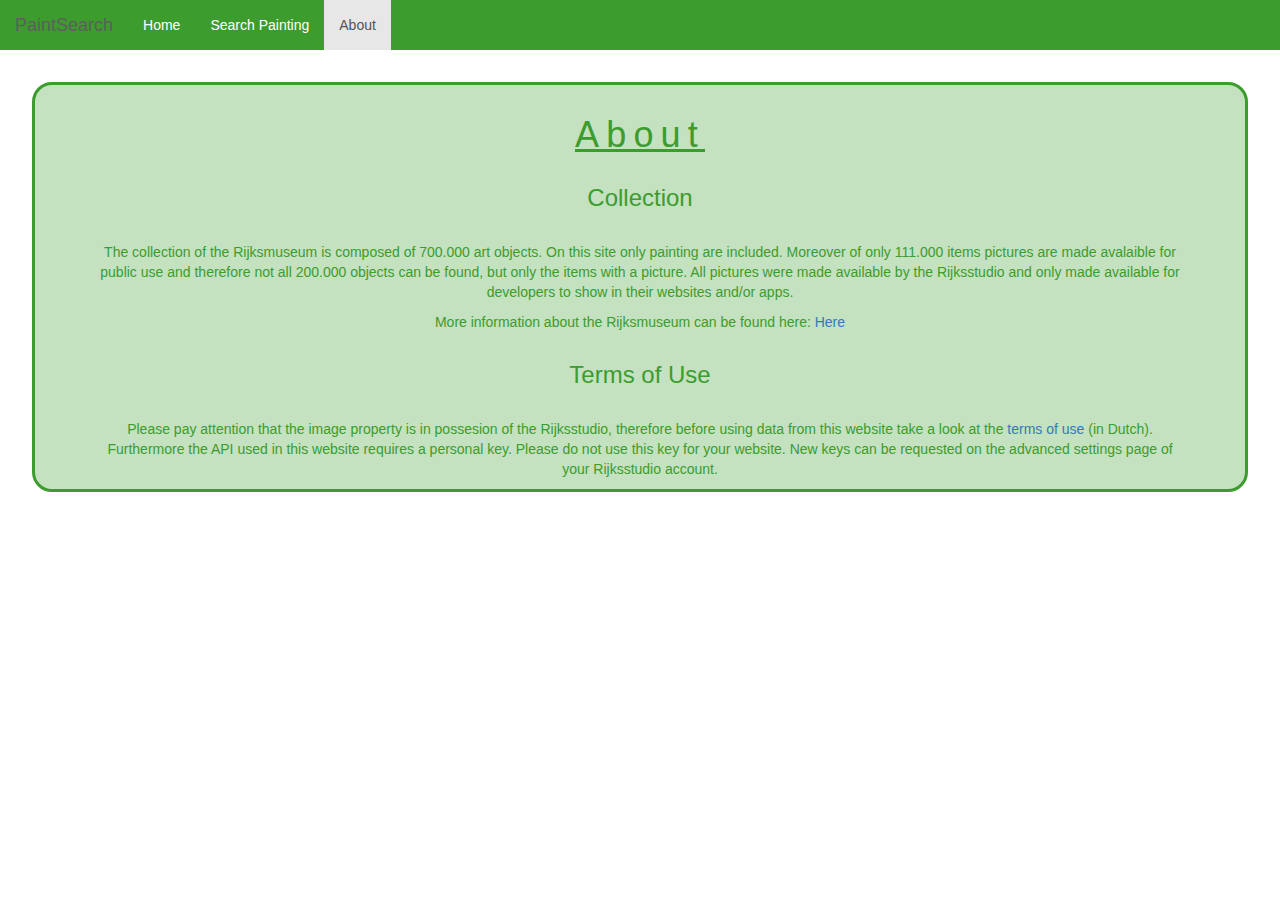
==== about.html @ 858eb582 "PaintSearch" ====
<!DOCTYPE html>
<html lang="en">
<head>
  <title>PaintSearch</title>
  <meta charset="utf-8">
  <meta name="viewport" content="width=device-width, initial-scale=1">
  <link rel="stylesheet" href="https://maxcdn.bootstrapcdn.com/bootstrap/3.3.7/css/bootstrap.min.css">
  <script src="https://ajax.googleapis.com/ajax/libs/jquery/3.1.1/jquery.min.js"></script>
  <script src="https://maxcdn.bootstrapcdn.com/bootstrap/3.3.7/js/bootstrap.min.js"></script>
  <link href="body.css" rel="stylesheet" type="text/css">
</head>


<body>
<!-- navigation bar -->
<!-- navigation bar -->
  <nav class="navbar navbar-default navbar-static-top">
    <div class="container-fluid">
      <div class="navbar-header">
        <button type="button" class="navbar-toggle collapsed" data-toggle="collapse" data-target="#bs-example-navbar-collapse-1" aria-expanded="false">
          <span class="sr-only">Toggle navigation</span>
          <span class="icon-bar"></span>
          <span class="icon-bar"></span>
          <span class="icon-bar"></span>
        </button>
        <a class="navbar-brand" href="#Home">PaintSearch</a>
      </div>

      <div class="collapse navbar-collapse" id="bs-example-navbar-collapse-1">
        <ul class="nav navbar-nav">
          <li><a href="index.html">Home <span class="sr-only">(current)</span></a></li>
          <li><a href="search_painting.html">Search Painting</a></li>
          <li class="active"><a href="about.html">About</a></li>
        </ul>
      </div>
    </div>
  </nav>

<!-- inhoud -->
<div class='main-text'>
<h1 class='main-text-heading'>About</h1>
<h3>Collection</h3>
<p>The collection of the Rijksmuseum is composed of 700.000 art objects. On this site only painting are included. Moreover of only 111.000 items pictures are made avalaible for public use and therefore not all 200.000 objects can be found, but only the items with a picture. All pictures were made available by the Rijksstudio and only made available for developers to show in their websites and/or apps. </p>
<p>More information about the Rijksmuseum can be found here: <a href='https://www.rijksmuseum.nl' alt='Rijksmuseum website' target='_blank'>Here</a>
  
  <h3>Terms of Use</h3>
  <p>Please pay attention that the image property is in possesion of the Rijksstudio, therefore before using data from this website take a look at the <a href='https://www.rijksmuseum.nl/nl/api/api/gebruiksvoorwaarden' target='_blank'>terms of use</a> (in Dutch). Furthermore the API used in this website requires a personal key. Please do not use this key for your website. New keys can be requested on the advanced settings page of your Rijksstudio account.</p>
  </div>


</body>
</html>
---- body.css ----
.navbar-default,.footer-distributed{
    border:solid;
    border-color:#3c9c2d;
    border-width:3px 0px 0px 0px;
    background-color:#3c9c2d;;
    border-color:#FFF;
}

.navbar-default .navbar-brand {
    color: #FFF;
}

.navbar-default .navbar-toggle .icon-bar {
    background-color:#FFF;
}

.navbar-default .navbar-nav>li>a{
    color:#FFF;
}

.navbar{
    margin-bottom: 0;
    border: 0px;
}

.top-image{
    width:100%;
    border:solid;
    border-width:3px 0px 0px 0px;
    margin-top:0px;
    color:#3c9c2d;
}

#top-image{
    width:100%;
    height:200px;
    overflow:hidden;
    z-index:0;
}

.main-text{
    margin-left:2.5%;
    margin-top:2.5%;
    width:95%;
    background-color:rgba(23.5%, 61.2%, 17.6%,0.3);
    border:solid;
    border-color:#3c9c2d;
    border-radius:20px;
    text-align:center;
    color:#3c9c2d;
    margin-bottom:2.5%;
}

.main-text h1{
    text-decoration:underline;
    letter-spacing:0.2em;
}

.main-text p{
    margin-left:5%;
    margin-right:5%;
}

.footer-distributed{
    border:solid;
    border-width:3px 0px 0px 0px;
    border-color:#3c9c2d;
    width:100%;
    text-align:center;
    margin-top:2.5%;
    margin-bottom:0;
}

.h1, .h2, .h3, h1, h2, h3 {
    margin-top: 2.5%;
    margin-bottom: 2.5%;
}

#gallery {
    max-width: 90%;
    width: 90% !important;
    margin-left: 5%;
    margin-top: 10%;
}

.navbar-form.navbar-left {
    padding-left: 0;
    width: 100%;
}

.navbar-form.navbar-left .form-group {
    margin-left: 5%;
    width: calc(95%);
    display: inline-block;
}

.navbar-form.navbar-left .form-group #query {
    width: 90%;
    float:left;
}

.btn-primary{
    width:9.5%;
    float:right;
    background-color:#3c9c2d;
}
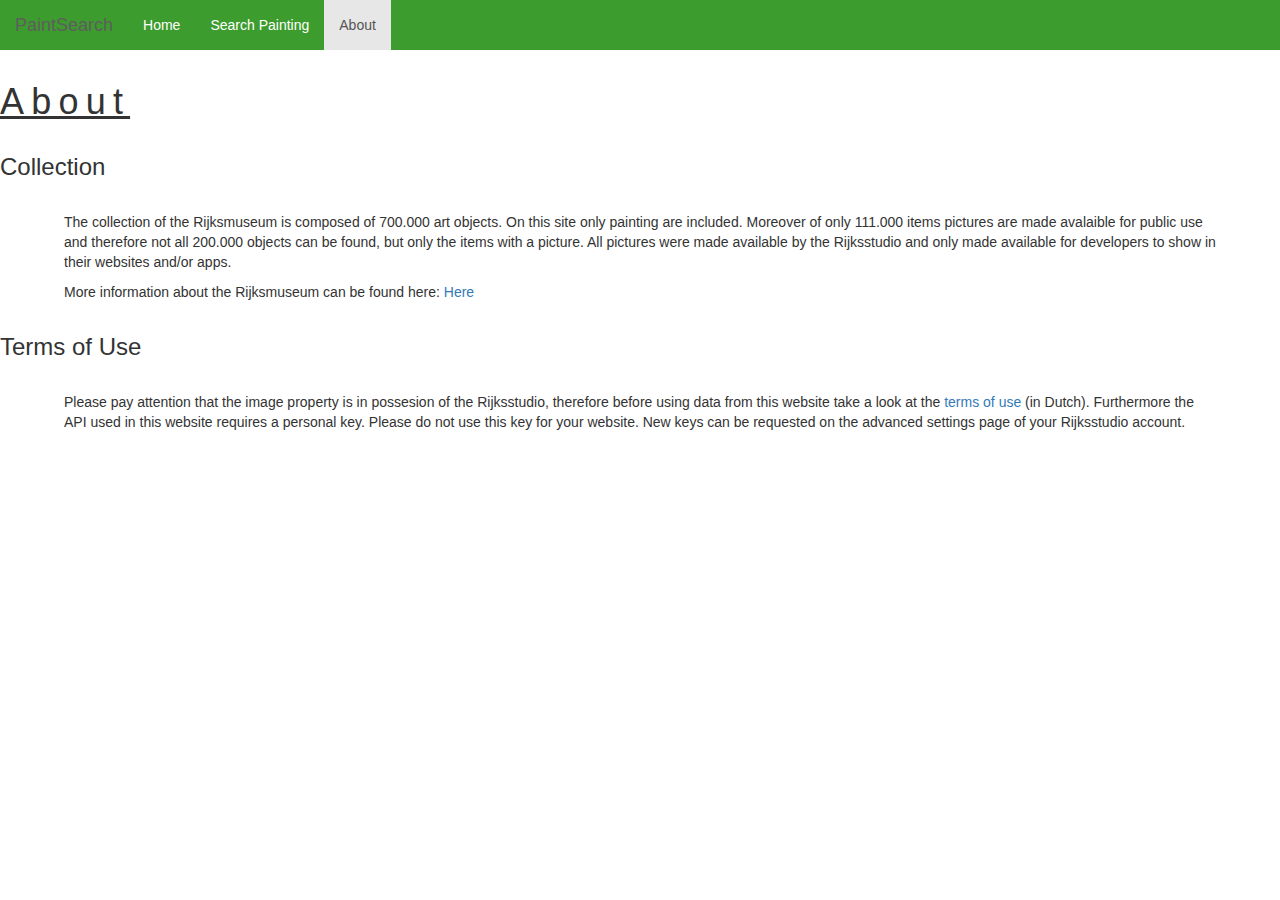
==== commit d6d51c2f: "Kleine foutjes eruit" ====
--- a/about.html
+++ b/about.html
@@ -23,7 +23,7 @@
           <span class="icon-bar"></span>
           <span class="icon-bar"></span>
         </button>
-        <a class="navbar-brand" href="#Home">PaintSearch</a>
+        <a class="navbar-brand" href="index.html">PaintSearch</a>
       </div>
 
       <div class="collapse navbar-collapse" id="bs-example-navbar-collapse-1">
--- a/body.css
+++ b/body.css
@@ -38,6 +38,12 @@
     z-index:0;
 }
 
+@media(min-width:1000px{
+    #top-image{
+    height:300px;
+}
+})
+
 .main-text{
     margin-left:2.5%;
     margin-top:2.5%;
@@ -77,9 +83,9 @@
 }
 
 #gallery {
-    max-width: 90%;
-    width: 90% !important;
-    margin-left: 5%;
+    max-width: 80%;
+    width: 80% !important;
+    margin-left: 10%;
     margin-top: 10%;
 }
 
@@ -90,17 +96,19 @@
 
 .navbar-form.navbar-left .form-group {
     margin-left: 5%;
-    width: calc(95%);
+    width: 95%;
     display: inline-block;
 }
 
 .navbar-form.navbar-left .form-group #query {
-    width: 90%;
+    width: 79.5%;
+    margin-left:5%;
     float:left;
 }
 
 .btn-primary{
-    width:9.5%;
+    width:10%;
+    margin-right:5%;
     float:right;
     background-color:#3c9c2d;
 }
